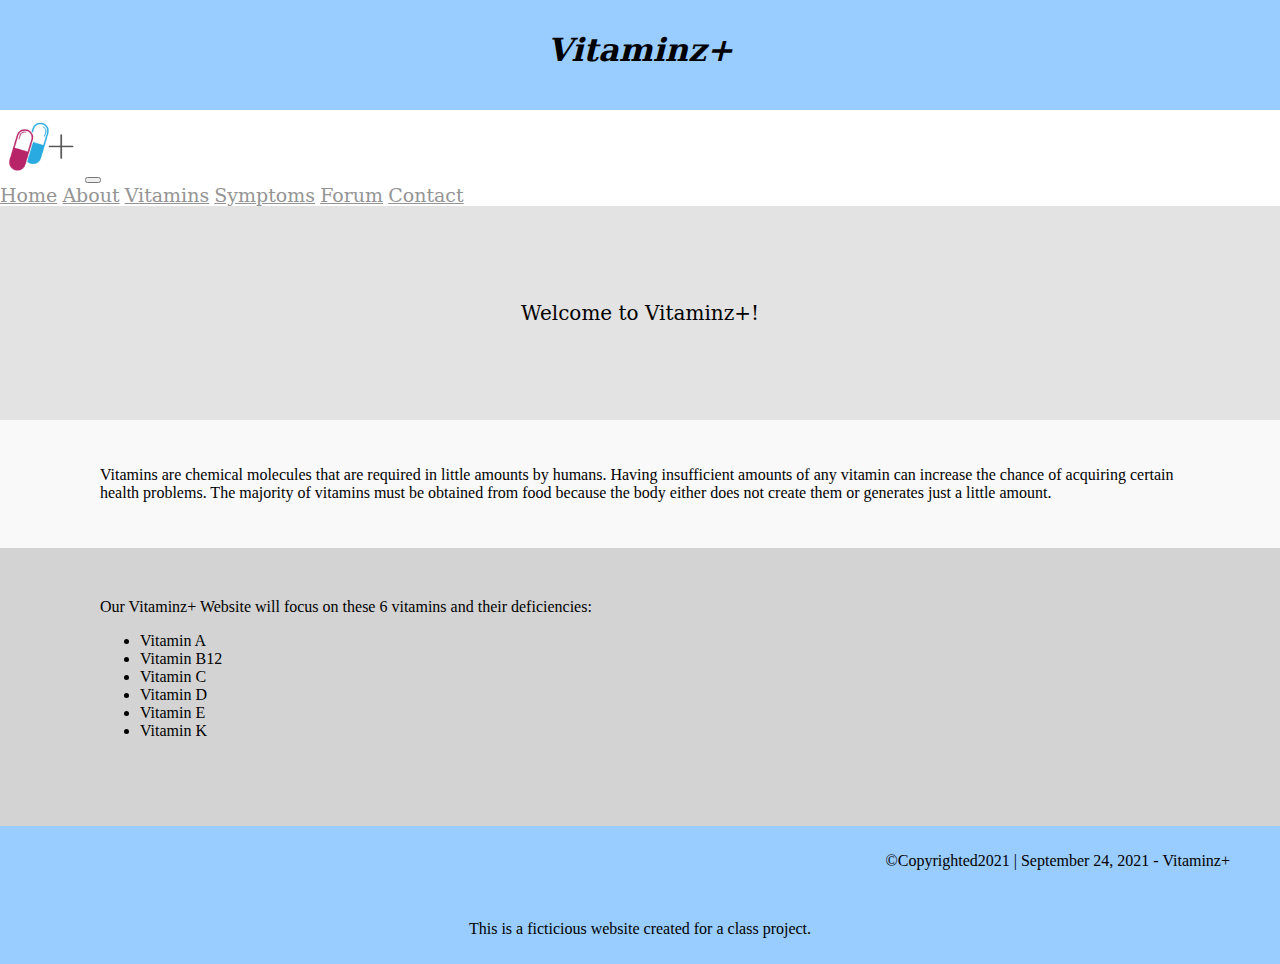
==== index.html @ 74a15c9c "Merge pull request #8 from siri-ilavala/main" ====
<!doctype html>
<html>
	<head>
		<meta charset="utf-8">
		<meta name="viewport" content="width=device-width, initial-scale=1">
		<title>Vitaminz+</title>
		
		<link href="https://cdn.jsdelivr.net/npm/bootstrap@5.1.2/dist/css/bootstrap.min.css" rel="stylesheet" integrity="sha384-uWxY/CJNBR+1zjPWmfnSnVxwRheevXITnMqoEIeG1LJrdI0GlVs/9cVSyPYXdcSF" crossorigin="anonymous">
		<script src="https://cdn.jsdelivr.net/npm/bootstrap@5.1.2/dist/js/bootstrap.bundle.min.js" integrity="sha384-kQtW33rZJAHjgefvhyyzcGF3C5TFyBQBA13V1RKPf4uH+bwyzQxZ6CmMZHmNBEfJ" crossorigin="anonymous"></script>
		
		<style>
			body{
				background-color: lightgray;
				margin: 0px;
			}
			.topHeader{
				width: 100%;
				height: 100px;
				background-color: #99ccff;
				text-align: center;
				padding-top: 10px;
				font-family: Constantia, "Lucida Bright", "DejaVu Serif", Georgia, "serif";
			}
			nav{
				background-color: white;
				font-family: Constantia, "Lucida Bright", "DejaVu Serif", Georgia, "serif";
			}
			
			.description{
				padding: 75px 150px;
				background-color: #E3E3E3;
				font-size: 20px;
				font-family: Constantia, "Lucida Bright", "DejaVu Serif", Georgia, "serif";
			}
			.footer{
				background-color: #99ccff;
				height: auto;
				display: block;
				padding: 10px 50px;
			}
			.icon-bar{
				background-color: #99ccff;
			}
			
			.navbar-nav a.nav-link{
				color: #949494;
				font-size: 19px;
			}
			.navbar-nav a.nav-link:hover{
				color: #99ccff;
			}
			nav.navbar.navbar-expand-lg.navbar-light.bg-light{
				padding: 0px;
			}
			.body1{
				background-color: #F9F9F9;
				height: auto;
				padding: 30px 100px;
			}
			.body2{
				margin-top: 50px;
				margin-bottom: 50px;
				padding-left: 100px;
				padding-right: 100px;
			}
			h3{
				text-align: center;
			}
			h3 a{
				text-decoration: none;
				color: #99ccff;
				text-shadow: 2px 2px 1px #fff;
			}
			h3 a:hover{
				text-decoration: none;
				color: #fff;
				text-shadow: 2px 2px 1px #99ccff;
			}
			h3 a:{
				text-decoration: none;
				color: #99ccff;
				text-shadow: 2px 2px 1px #fff;
			}
		</style>
		
	</head>

	<body>
		<div class="topHeader">
			<h1 id="pageheadertxt"><strong><em>Vitaminz+</em></strong></h1>
			
		</div>
		
		<script>
			document.getElementById("pageheadertxt").addEventListener("mouseover", mouseOver);
			document.getElementById("pageheadertxt").addEventListener("mouseout", mouseOut);

			function mouseOver() {
			  document.getElementById("pageheadertxt").style.color = "white";
			}

			function mouseOut() {
			  document.getElementById("pageheadertxt").style.color = "black";
			}
		</script>
		
		
		<nav class="navbar navbar-expand-lg navbar-light bg-light">
			<div class="container-fluid">
				<a class="navbar-brand" href="index.html"><img src="images/vitaminzpluslogo.png" alt="Logo" width="70" style="padding: 0px 5px;"></a>
				<button class="navbar-toggler" type="button" data-bs-toggle="collapse" data-bs-target="#navbarNavAltMarkup" aria-controls="navbarNavAltMarkup" aria-expanded="false" aria-label="Toggle navigation">
					<span class="navbar-toggler-icon"></span>
				</button>
				<div class="collapse navbar-collapse" id="navbarNavAltMarkup">
					<div class="navbar-nav">
						<a class="nav-link active" aria-current="page" href="index.html">Home</a>
						<a class="nav-link" href="about_us.html">About</a>
						<a class="nav-link" href="#">Vitamins</a>
						<a class="nav-link" href="#">Symptoms</a>
						<a class="nav-link" href="#">Forum</a>
						<a class="nav-link" href="contact_us.html">Contact</a>
					</div>
				</div>
			</div>
		</nav>
		
				
		<div class="description" style="text-align: center">
			<p>Welcome to Vitaminz+! </p>
			
		</div>
		<div class="body1">
			<p>Vitamins are chemical molecules that are required in little amounts by humans. Having insufficient amounts of any vitamin can increase the chance of acquiring certain health problems. The majority of vitamins must be obtained from food because the body either does not create them or generates just a little amount.</p>
		</div>
		<div class="body2">
				Our Vitaminz+ Website will focus on these 6 vitamins and their deficiencies:
				<ul>
					<li>Vitamin A</li>
					<li>Vitamin B12</li>
					<li>Vitamin C</li>
					<li>Vitamin D</li>
					<li>Vitamin E</li>
					<li>Vitamin K</li>
				</ul>
			
		</div>
		<br />
		<br />
		
		<div class="footer">
			<p style="text-align: right">&copy;Copyrighted2021 | September 24, 2021 - Vitaminz+</p>
			<br/>
			<p style="text-align: center">This is a ficticious website created for a class project.</p>
		</div>
</body>
</html>
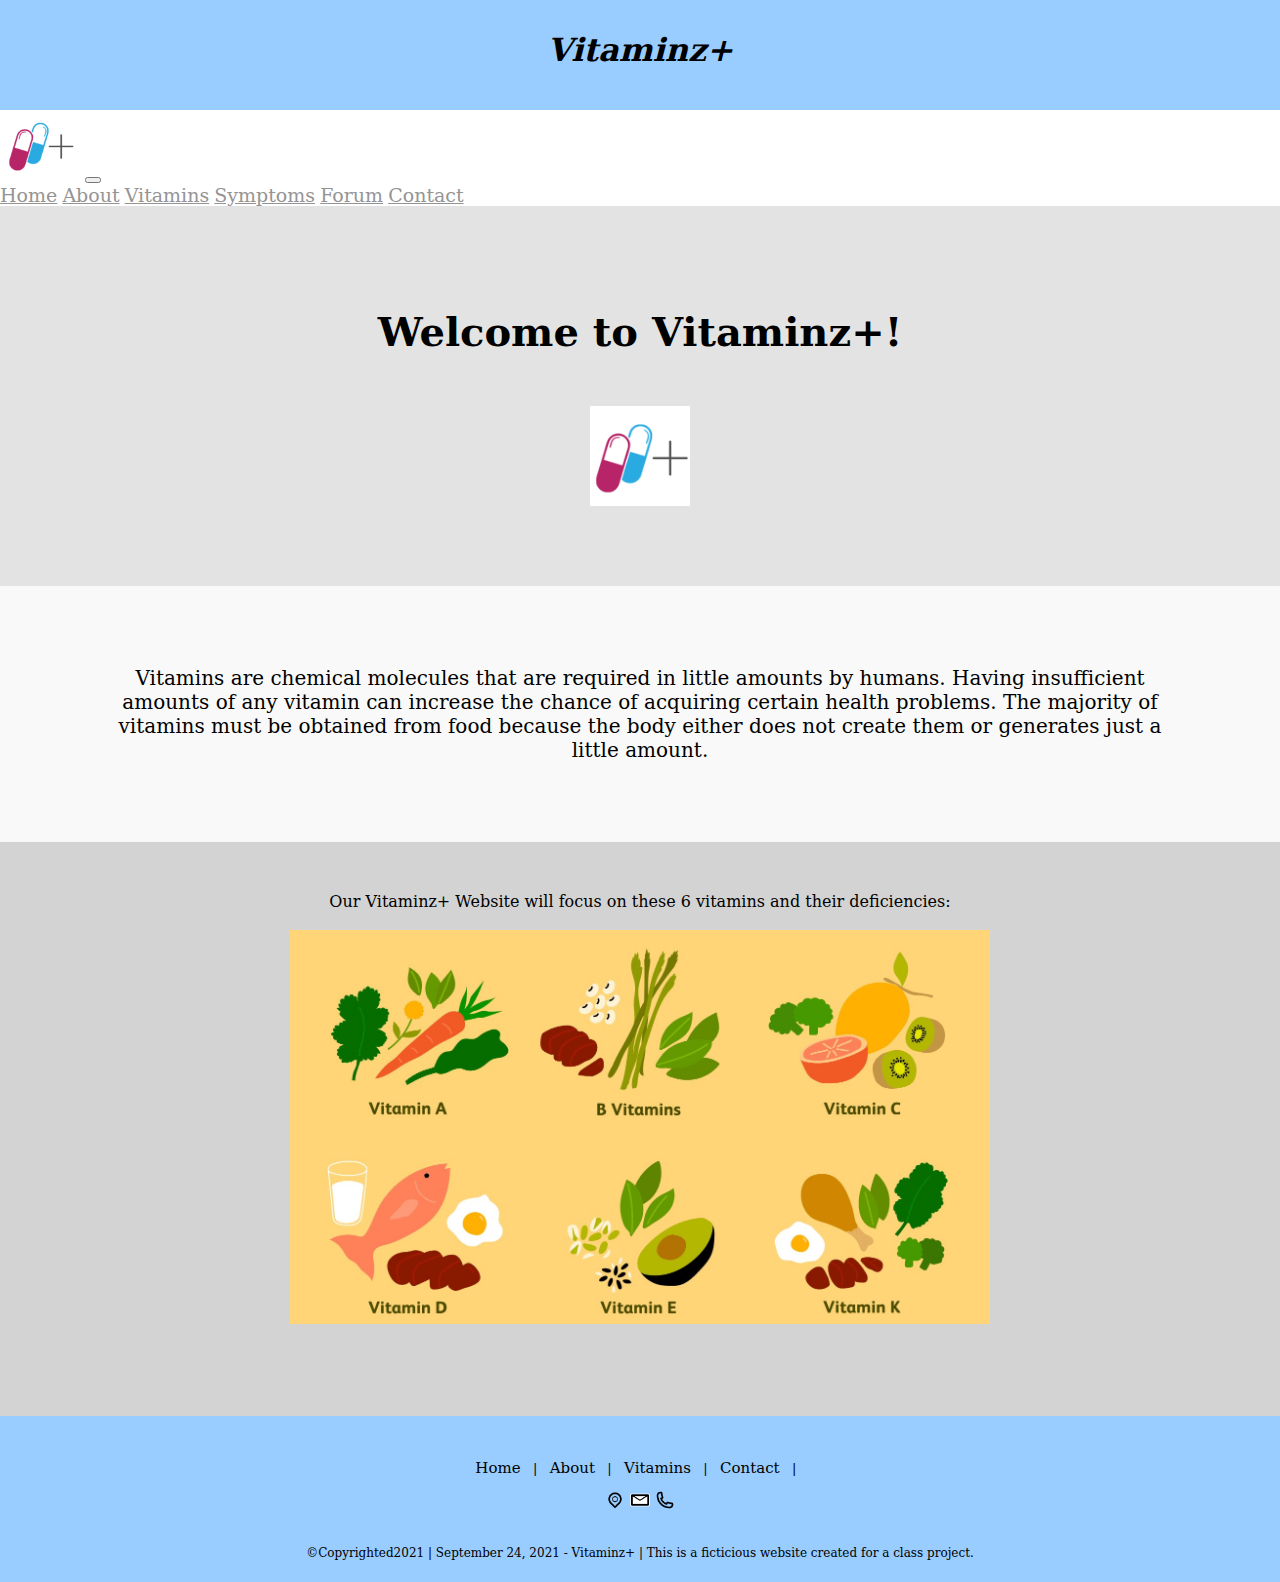
==== commit 582bdb44: "Updated Index.html page" ====
--- a/index.html
+++ b/index.html
@@ -1,156 +1,179 @@
-<!doctype html>
-<html>
-	<head>
-		<meta charset="utf-8">
-		<meta name="viewport" content="width=device-width, initial-scale=1">
-		<title>Vitaminz+</title>
-		
-		<link href="https://cdn.jsdelivr.net/npm/bootstrap@5.1.2/dist/css/bootstrap.min.css" rel="stylesheet" integrity="sha384-uWxY/CJNBR+1zjPWmfnSnVxwRheevXITnMqoEIeG1LJrdI0GlVs/9cVSyPYXdcSF" crossorigin="anonymous">
-		<script src="https://cdn.jsdelivr.net/npm/bootstrap@5.1.2/dist/js/bootstrap.bundle.min.js" integrity="sha384-kQtW33rZJAHjgefvhyyzcGF3C5TFyBQBA13V1RKPf4uH+bwyzQxZ6CmMZHmNBEfJ" crossorigin="anonymous"></script>
-		
-		<style>
-			body{
-				background-color: lightgray;
-				margin: 0px;
-			}
-			.topHeader{
-				width: 100%;
-				height: 100px;
-				background-color: #99ccff;
-				text-align: center;
-				padding-top: 10px;
-				font-family: Constantia, "Lucida Bright", "DejaVu Serif", Georgia, "serif";
-			}
-			nav{
-				background-color: white;
-				font-family: Constantia, "Lucida Bright", "DejaVu Serif", Georgia, "serif";
-			}
-			
-			.description{
-				padding: 75px 150px;
-				background-color: #E3E3E3;
-				font-size: 20px;
-				font-family: Constantia, "Lucida Bright", "DejaVu Serif", Georgia, "serif";
-			}
-			.footer{
-				background-color: #99ccff;
-				height: auto;
-				display: block;
-				padding: 10px 50px;
-			}
-			.icon-bar{
-				background-color: #99ccff;
-			}
-			
-			.navbar-nav a.nav-link{
-				color: #949494;
-				font-size: 19px;
-			}
-			.navbar-nav a.nav-link:hover{
-				color: #99ccff;
-			}
-			nav.navbar.navbar-expand-lg.navbar-light.bg-light{
-				padding: 0px;
-			}
-			.body1{
-				background-color: #F9F9F9;
-				height: auto;
-				padding: 30px 100px;
-			}
-			.body2{
-				margin-top: 50px;
-				margin-bottom: 50px;
-				padding-left: 100px;
-				padding-right: 100px;
-			}
-			h3{
-				text-align: center;
-			}
-			h3 a{
-				text-decoration: none;
-				color: #99ccff;
-				text-shadow: 2px 2px 1px #fff;
-			}
-			h3 a:hover{
-				text-decoration: none;
-				color: #fff;
-				text-shadow: 2px 2px 1px #99ccff;
-			}
-			h3 a:{
-				text-decoration: none;
-				color: #99ccff;
-				text-shadow: 2px 2px 1px #fff;
-			}
-		</style>
-		
-	</head>
-
-	<body>
-		<div class="topHeader">
-			<h1 id="pageheadertxt"><strong><em>Vitaminz+</em></strong></h1>
-			
-		</div>
-		
-		<script>
-			document.getElementById("pageheadertxt").addEventListener("mouseover", mouseOver);
-			document.getElementById("pageheadertxt").addEventListener("mouseout", mouseOut);
-
-			function mouseOver() {
-			  document.getElementById("pageheadertxt").style.color = "white";
-			}
-
-			function mouseOut() {
-			  document.getElementById("pageheadertxt").style.color = "black";
-			}
-		</script>
-		
-		
-		<nav class="navbar navbar-expand-lg navbar-light bg-light">
-			<div class="container-fluid">
-				<a class="navbar-brand" href="index.html"><img src="images/vitaminzpluslogo.png" alt="Logo" width="70" style="padding: 0px 5px;"></a>
-				<button class="navbar-toggler" type="button" data-bs-toggle="collapse" data-bs-target="#navbarNavAltMarkup" aria-controls="navbarNavAltMarkup" aria-expanded="false" aria-label="Toggle navigation">
-					<span class="navbar-toggler-icon"></span>
-				</button>
-				<div class="collapse navbar-collapse" id="navbarNavAltMarkup">
-					<div class="navbar-nav">
-						<a class="nav-link active" aria-current="page" href="index.html">Home</a>
-						<a class="nav-link" href="about_us.html">About</a>
-						<a class="nav-link" href="#">Vitamins</a>
-						<a class="nav-link" href="#">Symptoms</a>
-						<a class="nav-link" href="#">Forum</a>
-						<a class="nav-link" href="contact_us.html">Contact</a>
-					</div>
-				</div>
-			</div>
-		</nav>
-		
-				
-		<div class="description" style="text-align: center">
-			<p>Welcome to Vitaminz+! </p>
-			
-		</div>
-		<div class="body1">
-			<p>Vitamins are chemical molecules that are required in little amounts by humans. Having insufficient amounts of any vitamin can increase the chance of acquiring certain health problems. The majority of vitamins must be obtained from food because the body either does not create them or generates just a little amount.</p>
-		</div>
-		<div class="body2">
-				Our Vitaminz+ Website will focus on these 6 vitamins and their deficiencies:
-				<ul>
-					<li>Vitamin A</li>
-					<li>Vitamin B12</li>
-					<li>Vitamin C</li>
-					<li>Vitamin D</li>
-					<li>Vitamin E</li>
-					<li>Vitamin K</li>
-				</ul>
-			
-		</div>
-		<br />
-		<br />
-		
-		<div class="footer">
-			<p style="text-align: right">&copy;Copyrighted2021 | September 24, 2021 - Vitaminz+</p>
-			<br/>
-			<p style="text-align: center">This is a ficticious website created for a class project.</p>
-		</div>
-</body>
-</html>
+<!doctype html>
+<html>
+	<head>
+		<meta charset="utf-8">
+		<meta name="viewport" content="width=device-width, initial-scale=1">
+		<title>Vitaminz+</title>
+		
+		<link href="https://cdn.jsdelivr.net/npm/bootstrap@5.1.2/dist/css/bootstrap.min.css" rel="stylesheet" integrity="sha384-uWxY/CJNBR+1zjPWmfnSnVxwRheevXITnMqoEIeG1LJrdI0GlVs/9cVSyPYXdcSF" crossorigin="anonymous">
+		<script src="https://cdn.jsdelivr.net/npm/bootstrap@5.1.2/dist/js/bootstrap.bundle.min.js" integrity="sha384-kQtW33rZJAHjgefvhyyzcGF3C5TFyBQBA13V1RKPf4uH+bwyzQxZ6CmMZHmNBEfJ" crossorigin="anonymous"></script>
+		
+		<style>
+			body{
+				background-color: lightgray;
+				margin: 0px;
+				font-family: Constantia, "Lucida Bright", "DejaVu Serif", Georgia, "serif";
+			}
+			.topHeader{
+				width: 100%;
+				height: 100px;
+				background-color: #99ccff;
+				text-align: center;
+				padding-top: 10px;
+			}
+			nav{
+				background-color: white;
+			}
+			
+			.description{
+				padding: 75px 150px;
+				background-color: #E3E3E3;
+				font-size: 20px;
+			}
+			.footer{
+				background-color: #99ccff;
+				height: auto;
+				display: block;
+				padding: 10px 50px;
+			}
+			.footerNavLinks{
+				text-align: center;
+				padding-top: 20px;
+				padding-bottom: 20px;
+			}
+			.footerNavLinks p{
+				font-size: 13px;
+			}
+			.footerNavLinks a{
+				text-decoration: none;
+				color: black;
+				font-size: 15px;
+			}
+			.footerNavLinks a:hover{
+				color: #E3E3E3;
+			}
+			.icon-bar{
+				background-color: #99ccff;
+			}
+			
+			.navbar-nav a.nav-link{
+				color: #949494;
+				font-size: 19px;
+			}
+			.navbar-nav a.nav-link:hover{
+				color: #99ccff;
+			}
+			nav.navbar.navbar-expand-lg.navbar-light.bg-light{
+				padding: 0px;
+			}
+			.body1{
+				background-color: #F9F9F9;
+				height: auto;
+				padding: 60px 100px;
+				text-align: center;
+				font-size: 20px;
+			}
+			.body2{
+				margin-top: 50px;
+				margin-bottom: 50px;
+				padding-left: 100px;
+				padding-right: 100px;
+				text-align: center;
+			}
+			h3{
+				text-align: center;
+			}
+			h3 a{
+				text-decoration: none;
+				color: #99ccff;
+				text-shadow: 2px 2px 1px #fff;
+			}
+			h3 a:hover{
+				text-decoration: none;
+				color: #fff;
+				text-shadow: 2px 2px 1px #99ccff;
+			}
+			h3 a:{
+				text-decoration: none;
+				color: #99ccff;
+				text-shadow: 2px 2px 1px #fff;
+			}
+		</style>
+		
+	</head>
+
+	<body>
+		<div class="topHeader">
+			<h1 id="pageheadertxt"><strong><em>Vitaminz+</em></strong></h1>
+			
+		</div>
+		
+		<script>
+			document.getElementById("pageheadertxt").addEventListener("mouseover", mouseOver);
+			document.getElementById("pageheadertxt").addEventListener("mouseout", mouseOut);
+
+			function mouseOver() {
+			  document.getElementById("pageheadertxt").style.color = "white";
+			}
+
+			function mouseOut() {
+			  document.getElementById("pageheadertxt").style.color = "black";
+			}
+		</script>
+		
+		
+		<nav class="navbar navbar-expand-lg navbar-light bg-light">
+			<div class="container-fluid">
+				<a class="navbar-brand" href="index.html"><img src="images/vitaminzpluslogo.png" alt="Logo" width="70" style="padding: 0px 5px;"></a>
+				<button class="navbar-toggler" type="button" data-bs-toggle="collapse" data-bs-target="#navbarNavAltMarkup" aria-controls="navbarNavAltMarkup" aria-expanded="false" aria-label="Toggle navigation">
+					<span class="navbar-toggler-icon"></span>
+				</button>
+				<div class="collapse navbar-collapse" id="navbarNavAltMarkup">
+					<div class="navbar-nav">
+						<a class="nav-link active" aria-current="page" href="index.html">Home</a>
+						<a class="nav-link" href="about_us.html">About</a>
+						<a class="nav-link" href="#">Vitamins</a>
+						<a class="nav-link" href="#">Symptoms</a>
+						<a class="nav-link" href="#">Forum</a>
+						<a class="nav-link" href="contact_us.html">Contact</a>
+					</div>
+				</div>
+			</div>
+		</nav>
+		
+				
+		<div class="description" style="text-align: center">
+			<h1>Welcome to Vitaminz+! </h1><br/>
+	    	<img src="images/vitaminzpluslogo.png" alt="Logo" width="100">
+		</div>
+		<div class="body1">
+			<p>Vitamins are chemical molecules that are required in little amounts by humans. Having insufficient amounts of any vitamin can increase the chance of acquiring certain health problems. The majority of vitamins must be obtained from food because the body either does not create them or generates just a little amount.</p>
+			
+		</div>
+		<div class="body2">
+			Our Vitaminz+ Website will focus on these 6 vitamins and their deficiencies:
+			<br /><br />
+			<img src="images/homepagePic.jpg" width="700"  alt=""/> 
+			
+		</div>
+		<br />
+		<br />
+		
+		<div class="footer">
+			<div class="footerNavLinks">
+				<p>
+					<a href="index.html">Home</a> &nbsp; | &nbsp; 
+					<a href="about_us.html">About</a> &nbsp; | &nbsp; 
+					<a href="#">Vitamins</a> &nbsp; | &nbsp; 
+					<a href="contact_us.html">Contact</a> &nbsp; | &nbsp; 
+				</p>
+				<img src="images/location_icon.png" alt="location icon" width="20" height="20">
+				<img src="images/email_icon.png" alt="email icon" width="20" height="20">
+				<img src="images/phone_icon.png" alt="phone icon" width="20" height="20">
+			</div>
+			
+			<p style="text-align: center; font-size: 12px;">&copy;Copyrighted2021 | September 24, 2021 - Vitaminz+ |
+				This is a ficticious website created for a class project.</p>
+		</div>
+	</body>
+</html>
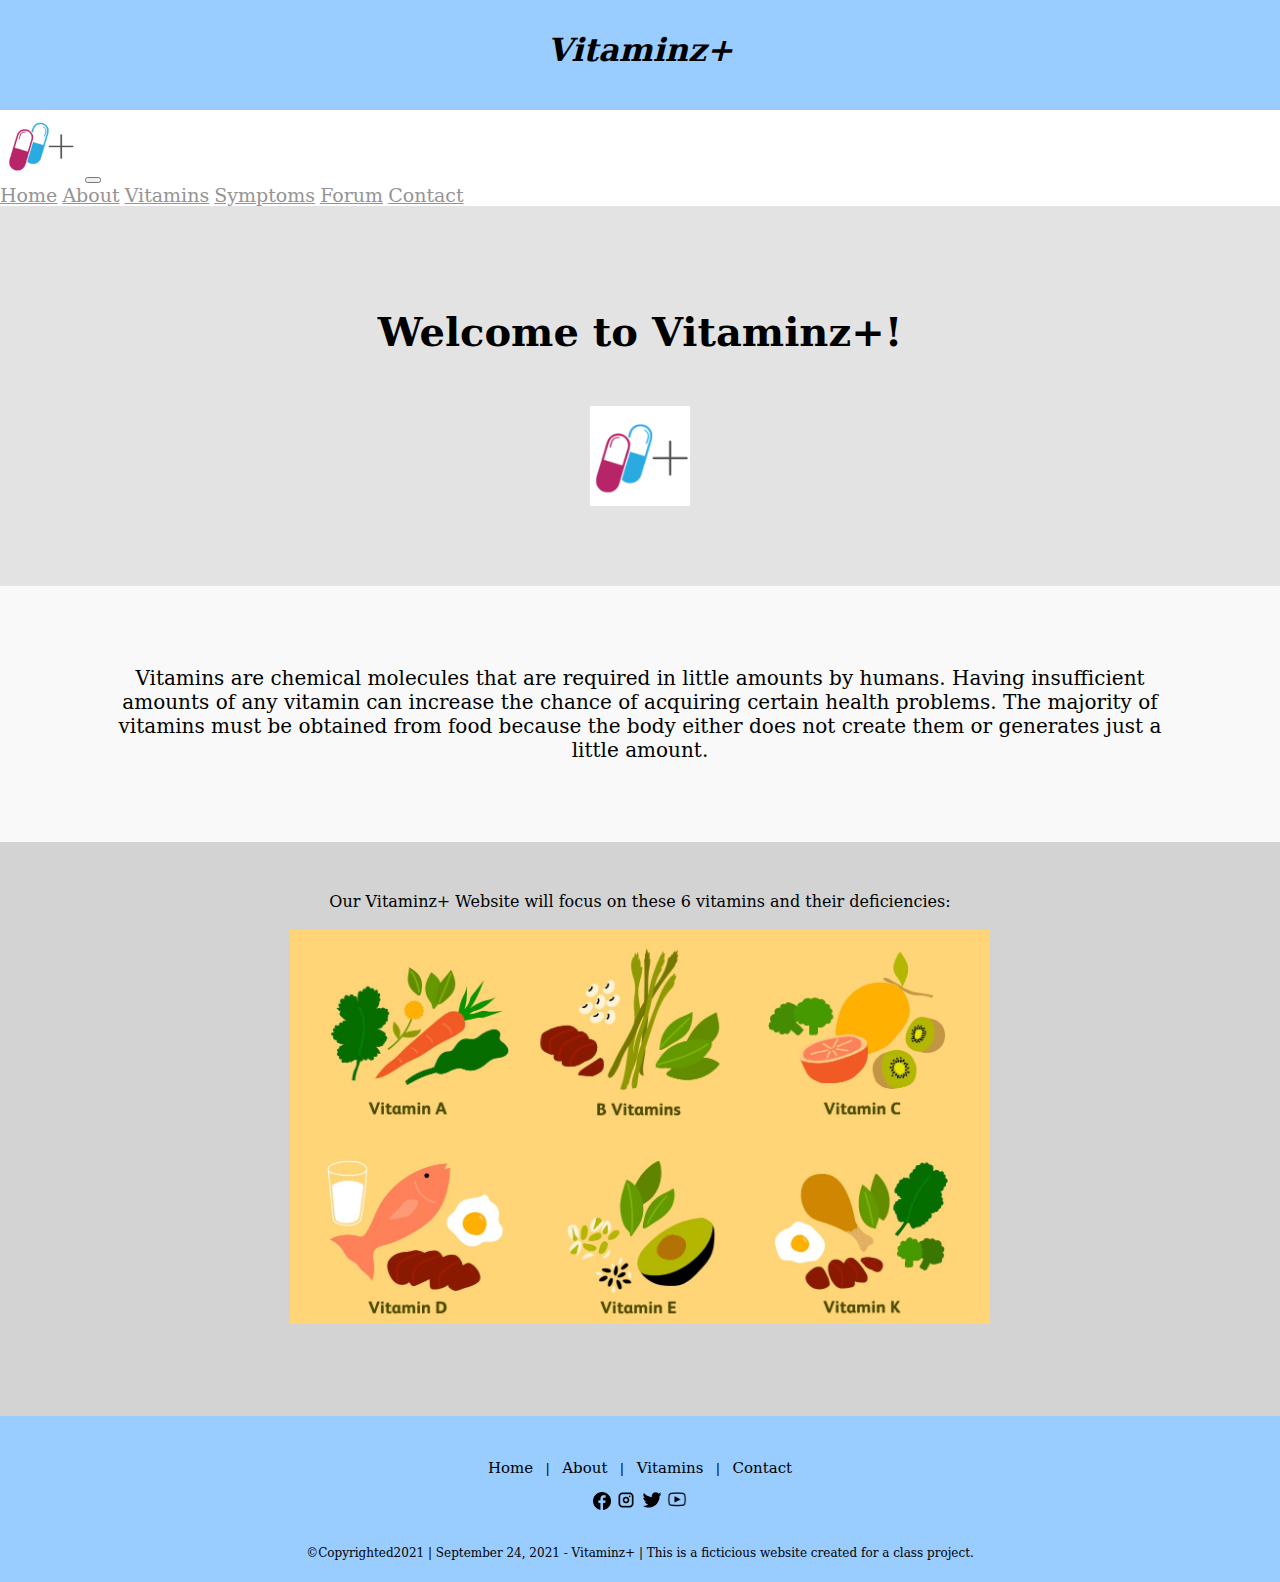
==== commit de8c8e44: "Connect to topic db" ====
--- a/index.html
+++ b/index.html
@@ -8,96 +8,17 @@
 		<link href="https://cdn.jsdelivr.net/npm/bootstrap@5.1.2/dist/css/bootstrap.min.css" rel="stylesheet" integrity="sha384-uWxY/CJNBR+1zjPWmfnSnVxwRheevXITnMqoEIeG1LJrdI0GlVs/9cVSyPYXdcSF" crossorigin="anonymous">
 		<script src="https://cdn.jsdelivr.net/npm/bootstrap@5.1.2/dist/js/bootstrap.bundle.min.js" integrity="sha384-kQtW33rZJAHjgefvhyyzcGF3C5TFyBQBA13V1RKPf4uH+bwyzQxZ6CmMZHmNBEfJ" crossorigin="anonymous"></script>
 		
+		<link rel="stylesheet" href="style.css" type="text/css">
+		
 		<style>
-			body{
-				background-color: lightgray;
-				margin: 0px;
-				font-family: Constantia, "Lucida Bright", "DejaVu Serif", Georgia, "serif";
-			}
-			.topHeader{
-				width: 100%;
-				height: 100px;
-				background-color: #99ccff;
-				text-align: center;
-				padding-top: 10px;
-			}
-			nav{
-				background-color: white;
-			}
-			
-			.description{
-				padding: 75px 150px;
-				background-color: #E3E3E3;
-				font-size: 20px;
-			}
-			.footer{
-				background-color: #99ccff;
-				height: auto;
-				display: block;
-				padding: 10px 50px;
-			}
-			.footerNavLinks{
-				text-align: center;
-				padding-top: 20px;
-				padding-bottom: 20px;
-			}
-			.footerNavLinks p{
-				font-size: 13px;
-			}
-			.footerNavLinks a{
-				text-decoration: none;
-				color: black;
-				font-size: 15px;
-			}
-			.footerNavLinks a:hover{
-				color: #E3E3E3;
-			}
-			.icon-bar{
-				background-color: #99ccff;
-			}
-			
-			.navbar-nav a.nav-link{
-				color: #949494;
-				font-size: 19px;
-			}
-			.navbar-nav a.nav-link:hover{
-				color: #99ccff;
-			}
-			nav.navbar.navbar-expand-lg.navbar-light.bg-light{
-				padding: 0px;
-			}
 			.body1{
-				background-color: #F9F9F9;
-				height: auto;
 				padding: 60px 100px;
 				text-align: center;
 				font-size: 20px;
 			}
 			.body2{
-				margin-top: 50px;
-				margin-bottom: 50px;
-				padding-left: 100px;
-				padding-right: 100px;
 				text-align: center;
-			}
-			h3{
-				text-align: center;
-			}
-			h3 a{
-				text-decoration: none;
-				color: #99ccff;
-				text-shadow: 2px 2px 1px #fff;
-			}
-			h3 a:hover{
-				text-decoration: none;
-				color: #fff;
-				text-shadow: 2px 2px 1px #99ccff;
-			}
-			h3 a:{
-				text-decoration: none;
-				color: #99ccff;
-				text-shadow: 2px 2px 1px #fff;
-			}
+			}			
 		</style>
 		
 	</head>
@@ -121,7 +42,6 @@
 			}
 		</script>
 		
-		
 		<nav class="navbar navbar-expand-lg navbar-light bg-light">
 			<div class="container-fluid">
 				<a class="navbar-brand" href="index.html"><img src="images/vitaminzpluslogo.png" alt="Logo" width="70" style="padding: 0px 5px;"></a>
@@ -132,9 +52,9 @@
 					<div class="navbar-nav">
 						<a class="nav-link active" aria-current="page" href="index.html">Home</a>
 						<a class="nav-link" href="about_us.html">About</a>
-						<a class="nav-link" href="#">Vitamins</a>
-						<a class="nav-link" href="#">Symptoms</a>
-						<a class="nav-link" href="#">Forum</a>
+						<a class="nav-link" href="vitamins.html">Vitamins</a>
+						<a class="nav-link" href="symptoms.html">Symptoms</a>
+						<a class="nav-link" href="forum.html">Forum</a>
 						<a class="nav-link" href="contact_us.html">Contact</a>
 					</div>
 				</div>
@@ -165,11 +85,12 @@
 					<a href="index.html">Home</a> &nbsp; | &nbsp; 
 					<a href="about_us.html">About</a> &nbsp; | &nbsp; 
 					<a href="#">Vitamins</a> &nbsp; | &nbsp; 
-					<a href="contact_us.html">Contact</a> &nbsp; | &nbsp; 
+					<a href="contact_us.html">Contact</a>
 				</p>
-				<img src="images/location_icon.png" alt="location icon" width="20" height="20">
-				<img src="images/email_icon.png" alt="email icon" width="20" height="20">
-				<img src="images/phone_icon.png" alt="phone icon" width="20" height="20">
+				<img src="images/fb_icon.png" alt="location icon" width="18" height="18">
+				<img src="images/instagram_icon.png" alt="email icon" width="20" height="20">
+				<img src="images/twitter_icon.png" alt="phone icon" width="20" height="20">
+				<img src="images/youtube.icon.png" alt="phone icon" width="20" height="20">
 			</div>
 			
 			<p style="text-align: center; font-size: 12px;">&copy;Copyrighted2021 | September 24, 2021 - Vitaminz+ |
--- a/style.css
+++ b/style.css
@@ -0,0 +1,69 @@
+body{
+	background-color: lightgray;
+	margin: 0px;
+	font-family: Constantia, "Lucida Bright", "DejaVu Serif", Georgia, "serif";
+}
+.topHeader{
+	width: 100%;
+	height: 100px;
+	background-color: #99ccff;
+	text-align: center;
+	padding-top: 10px;
+}
+nav{
+	background-color: white;
+}
+.icon-bar{
+	background-color: #99ccff;
+}
+.navbar-nav a.nav-link{
+	color: #949494;
+	font-size: 19px;
+}
+.navbar-nav a.nav-link:hover{
+	color: #99ccff;
+}
+nav.navbar.navbar-expand-lg.navbar-light.bg-light{
+	padding: 0px;
+	
+}		
+.description{
+	padding: 75px 150px;
+	background-color: #E3E3E3;
+	font-size: 20px;
+}
+.body1{
+	background-color: #F9F9F9;
+	height: auto;
+	padding: 30px 100px;
+}
+.body2{
+	margin-top: 50px;
+	margin-bottom: 50px;
+	padding-left: 100px;
+	padding-right: 100px;
+}
+
+.footer{
+	background-color: #99ccff;
+	height: auto;
+	display: block;
+	padding: 10px 50px;
+}
+.footerNavLinks{
+	text-align: center;
+	padding-top: 20px;
+	padding-bottom: 20px;
+}
+.footerNavLinks p{
+	font-size: 13px;
+}
+.footerNavLinks a{
+	text-decoration: none;
+	color: black;
+	font-size: 15px;
+}
+.footerNavLinks a:hover{
+	color: #E3E3E3;
+}
+
